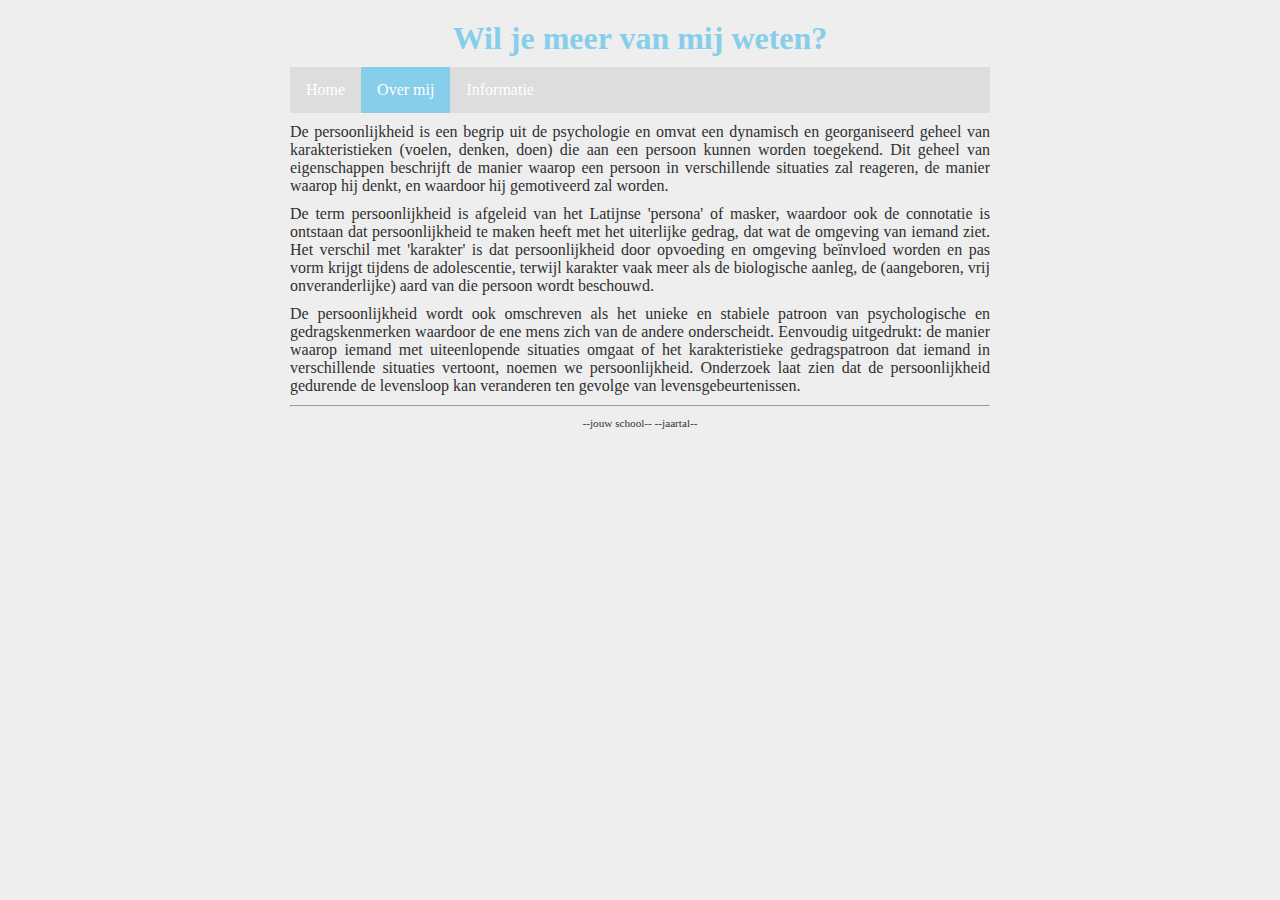
==== overmij.html @ 680e1ff7 "Initial commit" ====
<!DOCTYPE html>

<html lang="nl">

<head>
  <link rel="stylesheet" href="style.css" />
  <title>Dit is een eenvoudige website</title>
  <meta charset="UTF-8" />
</head>

<body>
  <div class="page">

    <header>
      <h1>Wil je meer van mij weten?</h1>
    </header>

    <nav>
      <ul>
        <li><a href="index.html">Home</a></li>
        <li><a class="active" href="overmij.html">Over mij</a></li>
        <li><a href="info.html">Informatie</a></li>
      </ul>
    </nav>

    <main>
      <p>De persoonlijkheid is een begrip uit de psychologie en omvat een dynamisch en georganiseerd geheel van
        karakteristieken (voelen, denken, doen) die aan een persoon kunnen worden toegekend. Dit geheel van
        eigenschappen beschrijft de manier waarop een persoon in verschillende situaties zal reageren, de manier waarop
        hij denkt, en waardoor hij gemotiveerd zal worden.</p>
      <p>De term persoonlijkheid is afgeleid van het Latijnse 'persona' of masker, waardoor ook de connotatie is
        ontstaan dat persoonlijkheid te maken heeft met het uiterlijke gedrag, dat wat de omgeving van iemand ziet. Het
        verschil met 'karakter' is dat persoonlijkheid door opvoeding en omgeving beïnvloed worden en pas vorm krijgt
        tijdens de adolescentie, terwijl karakter vaak meer als de biologische aanleg, de (aangeboren, vrij
        onveranderlijke) aard van die persoon wordt beschouwd.</p>
      <p>De persoonlijkheid wordt ook omschreven als het unieke en stabiele patroon van psychologische en
        gedragskenmerken waardoor de ene mens zich van de andere onderscheidt. Eenvoudig uitgedrukt: de manier waarop
        iemand met uiteenlopende situaties omgaat of het karakteristieke gedragspatroon dat iemand in verschillende
        situaties vertoont, noemen we persoonlijkheid. Onderzoek laat zien dat de persoonlijkheid gedurende de
        levensloop kan veranderen ten gevolge van levensgebeurtenissen.</p>
    </main>

    <footer>
      <hr />
      <p class="smalltext">--jouw school-- --jaartal--</p>
    </footer>

  </div>
</body>

</html>
---- style.css ----
/* Instellingen tussen commentaar zijn handig om fouten te helpen vinden, uncomment om aan te zetten */

/* zorg dat elke box een gestippelde rand krijgt, 
   zodat je de afmeting goed kunt zien, 
   letop 1: dit kan de layout soms kan wijzigen 
   letop 2: laat 1 sterretje voor { staan als je commentaar weghaalt */
/*  * {border: 1px dotted black;}   */
  
/* zorg dat elke box een doorzichtige donkere achtergrond krijgt, 
   hoe meer boxen in elkaar hoe donkerder de achtergrondkleur 
   letop: laat 1 sterretje voor { staan als je commentaar weghaalt */
/*  * {background-color: rgba(0,0,0,5%);}  */

/* Basisinstellingen voor alle pagina's, alleen aanpassen als je pro wilt worden */

* {                                        /* geldt voor alles */
  box-sizing: border-box;                  /* zorg dat border meetelt bij de width en height van boxen */
  margin: 0px;                             /* standaard marge 0 */
}

html, body {                      /* geldt voor html en body */
  margin: 0px;                    /* standaard marge 0 */
  background-color: #EEEEEE;    /* achtergrondkleur lichtgrijs */
  color: #303030;               /* tekstkleur donkergrijs */
}  

div {                             /* geldt voor div */
  overflow: hidden;               /* zorgt dat DIV de hoogte krijgt van wat erin zit (anders tellen de floats erin niet mee voor de hoogte en wordt dus wel eens hoogte 0) */
}

/* Indeling voor alle pagina's */

.page {
  width: 700px;                   /* vaste breedte van 700 pixels */
  margin: 10px auto;              /* boven en onder 10 pixels marge, links en rechts marge gelijk verdeeld (gecentreerd) */
}

header, footer {                  /* geldt voor header en footer */
  margin: 10px 0px;
}

main {                       
  text-align: justify;            /* tekst uitvullen */}

h1, h2, h3 {                      /* geldt voor h1 en h2 en h3 */
  margin: 10px 0px;
  text-align: center;             /* tekst centreren */
} 

p {
  margin: 10px 0px;
  text-align: justify;            /* tekst links en rechts uitvullen */
}

img {
  margin: 10px 0px;
}

/* Indeling voor hoofd pagina */

/* .item {} */ /* hier doen we nog niks mee, dat mag je zelf toevoegen */

.item-plaatje {
  float:left;
  width:250px;
  padding-right: 15px; /* zorgt dat plaatje niet tegen tekst komt */
}
.item-tekst {
  float:right;
  width: 450px;
}

/* Indeling voor sub pagina */

/* Opmaak voor alle pagina's */

h1, h2, h3 {
      color: skyblue;
}

.smalltext {
    text-align: center;
    font-size: 0.7em;
}

a {
    color: skyblue;
    text-decoration: none;
}

a:hover {
    text-decoration: underline;
}

/* Opmaak voor sub pagina's */

/* Navigatiebalk voor alle pagina's */
nav ul {
    list-style-type: none;
    margin: auto;
    padding: 0;
    background-color: #dddddd;
    overflow: hidden;
}

nav ul li {
    float: left;
}

nav li a {
    display: block;
    color: white;
    text-align: center;
    padding: 14px 16px;
    text-decoration: none;
}

nav li a:hover {
    background-color: #aaaaaa;
}

nav li a.active {
    background-color: skyblue;
}
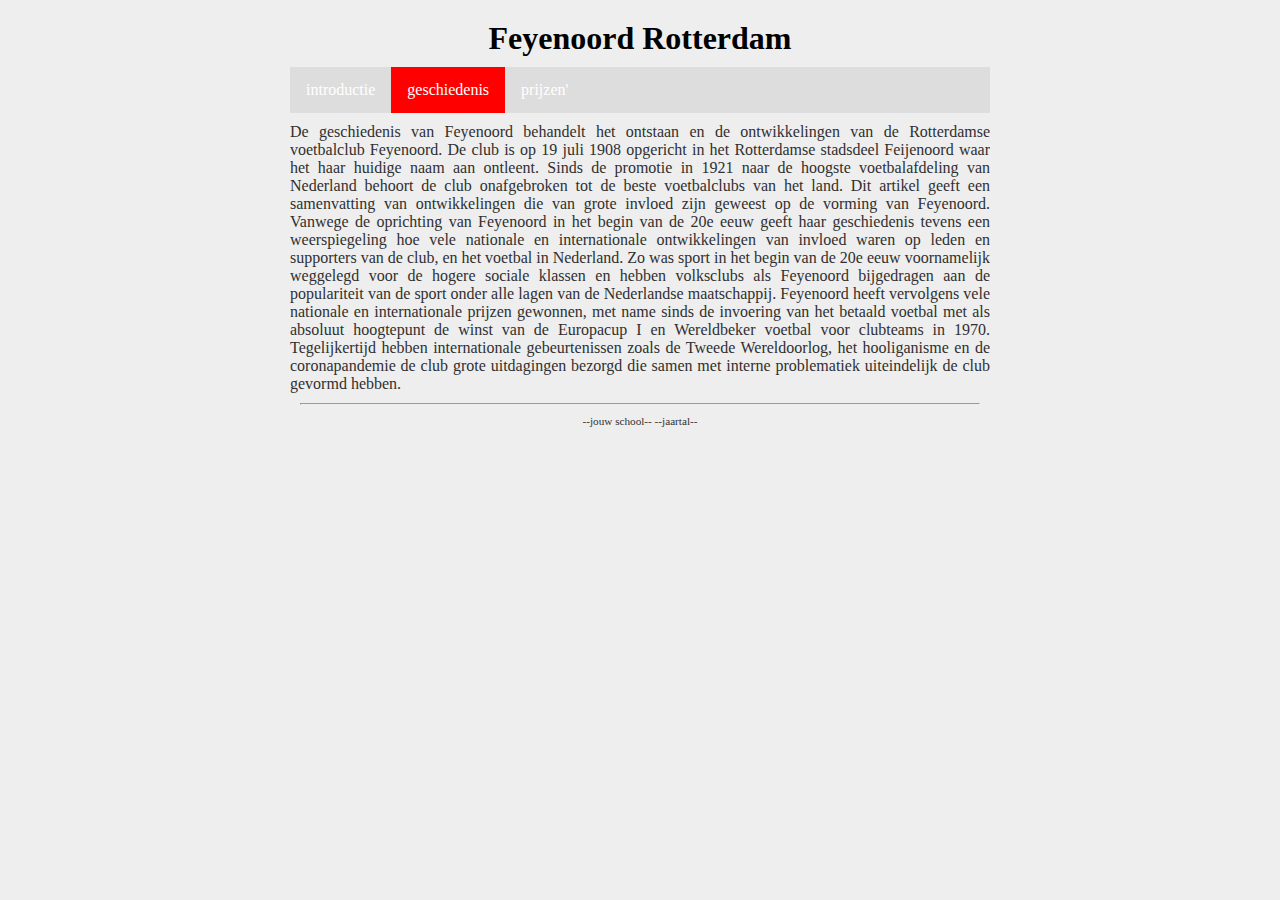
==== commit 102c4425: "update" ====
--- a/overmij.html
+++ b/overmij.html
@@ -4,7 +4,7 @@
 
 <head>
   <link rel="stylesheet" href="style.css" />
-  <title>Dit is een eenvoudige website</title>
+  <title>Feyenoord Rotterdam</title>
   <meta charset="UTF-8" />
 </head>
 
@@ -12,32 +12,21 @@
   <div class="page">
 
     <header>
-      <h1>Wil je meer van mij weten?</h1>
+      <h1>Feyenoord Rotterdam</h1>
     </header>
 
     <nav>
       <ul>
-        <li><a href="index.html">Home</a></li>
-        <li><a class="active" href="overmij.html">Over mij</a></li>
-        <li><a href="info.html">Informatie</a></li>
+        <li><a href="index.html">introductie</a></li>
+        <li><a class="active" href="overmij.html">geschiedenis</a></li>
+        <li><a href="info.html">prijzen'</a></li>
       </ul>
     </nav>
 
     <main>
-      <p>De persoonlijkheid is een begrip uit de psychologie en omvat een dynamisch en georganiseerd geheel van
-        karakteristieken (voelen, denken, doen) die aan een persoon kunnen worden toegekend. Dit geheel van
-        eigenschappen beschrijft de manier waarop een persoon in verschillende situaties zal reageren, de manier waarop
-        hij denkt, en waardoor hij gemotiveerd zal worden.</p>
-      <p>De term persoonlijkheid is afgeleid van het Latijnse 'persona' of masker, waardoor ook de connotatie is
-        ontstaan dat persoonlijkheid te maken heeft met het uiterlijke gedrag, dat wat de omgeving van iemand ziet. Het
-        verschil met 'karakter' is dat persoonlijkheid door opvoeding en omgeving beïnvloed worden en pas vorm krijgt
-        tijdens de adolescentie, terwijl karakter vaak meer als de biologische aanleg, de (aangeboren, vrij
-        onveranderlijke) aard van die persoon wordt beschouwd.</p>
-      <p>De persoonlijkheid wordt ook omschreven als het unieke en stabiele patroon van psychologische en
-        gedragskenmerken waardoor de ene mens zich van de andere onderscheidt. Eenvoudig uitgedrukt: de manier waarop
-        iemand met uiteenlopende situaties omgaat of het karakteristieke gedragspatroon dat iemand in verschillende
-        situaties vertoont, noemen we persoonlijkheid. Onderzoek laat zien dat de persoonlijkheid gedurende de
-        levensloop kan veranderen ten gevolge van levensgebeurtenissen.</p>
+      <p>De geschiedenis van Feyenoord behandelt het ontstaan en de ontwikkelingen van de Rotterdamse voetbalclub Feyenoord. De club is op 19 juli 1908 opgericht in het Rotterdamse stadsdeel Feijenoord waar het haar huidige naam aan ontleent. Sinds de promotie in 1921 naar de hoogste voetbalafdeling van Nederland behoort de club onafgebroken tot de beste voetbalclubs van het land.
+
+        Dit artikel geeft een samenvatting van ontwikkelingen die van grote invloed zijn geweest op de vorming van Feyenoord. Vanwege de oprichting van Feyenoord in het begin van de 20e eeuw geeft haar geschiedenis tevens een weerspiegeling hoe vele nationale en internationale ontwikkelingen van invloed waren op leden en supporters van de club, en het voetbal in Nederland. Zo was sport in het begin van de 20e eeuw voornamelijk weggelegd voor de hogere sociale klassen en hebben volksclubs als Feyenoord bijgedragen aan de populariteit van de sport onder alle lagen van de Nederlandse maatschappij. Feyenoord heeft vervolgens vele nationale en internationale prijzen gewonnen, met name sinds de invoering van het betaald voetbal met als absoluut hoogtepunt de winst van de Europacup I en Wereldbeker voetbal voor clubteams in 1970. Tegelijkertijd hebben internationale gebeurtenissen zoals de Tweede Wereldoorlog, het hooliganisme en de coronapandemie de club grote uitdagingen bezorgd die samen met interne problematiek uiteindelijk de club gevormd hebben.</p>
     </main>
 
     <footer>
--- a/style.css
+++ b/style.css
@@ -36,7 +36,8 @@
 }
 
 header, footer {                  /* geldt voor header en footer */
-  margin: 10px 0px;
+  margin: 10px 10px;
+  margin-top: 10px;
 }
 
 main {                       
@@ -49,11 +50,14 @@
 
 p {
   margin: 10px 0px;
-  text-align: justify;            /* tekst links en rechts uitvullen */
+  text-align: justify; 
+  color: #303030;           /* tekst links en rechts uitvullen */
 }
 
 img {
   margin: 10px 0px;
+  width: 10px;
+  height: 200px;
 }
 
 /* Indeling voor hoofd pagina */
@@ -68,6 +72,7 @@
 .item-tekst {
   float:right;
   width: 450px;
+  color: #303030;
 }
 
 /* Indeling voor sub pagina */
@@ -75,7 +80,7 @@
 /* Opmaak voor alle pagina's */
 
 h1, h2, h3 {
-      color: skyblue;
+      color: black;
 }
 
 .smalltext {
@@ -120,5 +125,5 @@
 }
 
 nav li a.active {
-    background-color: skyblue;
+    background-color: red;
 }
